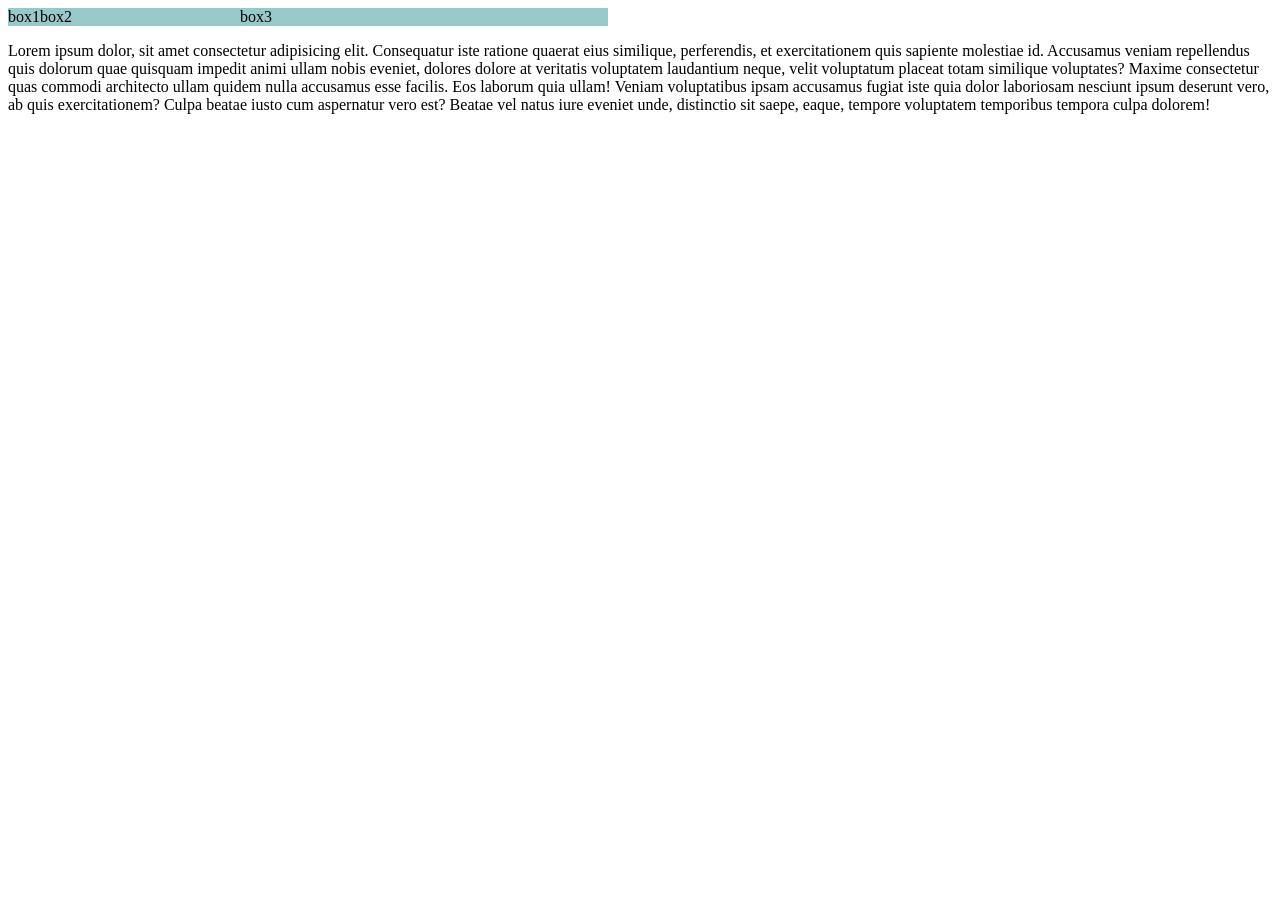
==== flex box/flexbox.html @ 10772a9a "learning css" ====
<!DOCTYPE html>
<html lang="en">
<head>
    <meta charset="UTF-8">
    <meta name="viewport" content="width=device-width, initial-scale=1.0">
    <link rel="stylesheet" href="./flexbox.css">
    <title>flex  box</title>
</head>
<body>
    <div class="container">
        <div class="box1">box1</div>
        <div class="box2">box2</div>
        <div class="box3">box3</div>
        <!-- <div class="box4">box3</div>
        <div class="box5">box3</div>
        <div class="box6">box3</div>
        <div class="box7">box3</div>
        <div class="box8">box3</div> -->
    </div>
    <p>Lorem ipsum dolor, sit amet consectetur adipisicing elit. Consequatur iste ratione quaerat eius similique, perferendis, et exercitationem quis sapiente molestiae id. Accusamus veniam repellendus quis dolorum quae quisquam impedit animi ullam nobis eveniet, dolores dolore at veritatis voluptatem laudantium neque, velit voluptatum placeat totam similique voluptates? Maxime consectetur quas commodi architecto ullam quidem nulla accusamus esse facilis. Eos laborum quia ullam! Veniam voluptatibus ipsam accusamus fugiat iste quia dolor laboriosam nesciunt ipsum deserunt vero, ab quis exercitationem? Culpa beatae iusto cum aspernatur vero est? Beatae vel natus iure eveniet unde, distinctio sit saepe, eaque, tempore voluptatem temporibus tempora culpa dolorem!</p>
    
</body>
</html>
---- flex box/flexbox.css ----
.container{
    /* height: 300px; */
    display: flex;
    flex-direction: row;
    /* gap: 1em; */
    /* justify-content: center; */
    /* align-items: stretch; */
    background-color: rgb(152, 201, 201);
    flex-wrap: wrap;
  width: 600px;
    height: auto;
    
}

/* .container > div{ */
    /* border: 1px solid black; */
    /* flex-shrink: 0; */

/* } */
.box1{
    /* width: 100px; */
    /* flex-grow: 1; */
    /* flex-grow: 1; */
    flex-basis: 0;
}
.box2{
    /* width: 100px; */
    /* flex-grow: 2; */
    /* flex-grow: 2; */
    flex-basis: 200px;
}
.box3{
    /* width: 100px; */
    /* flex-grow: 3; */
    /* flex-grow: 3; */
    flex-basis: 200px;
}
/* .box4{
    width: 200px;
}
.box5{
    width: 200px;
}
.box6{
    width: 200px;
}
.box7{
    width: 200px;
}
.box8{
    width: 200px;
} */
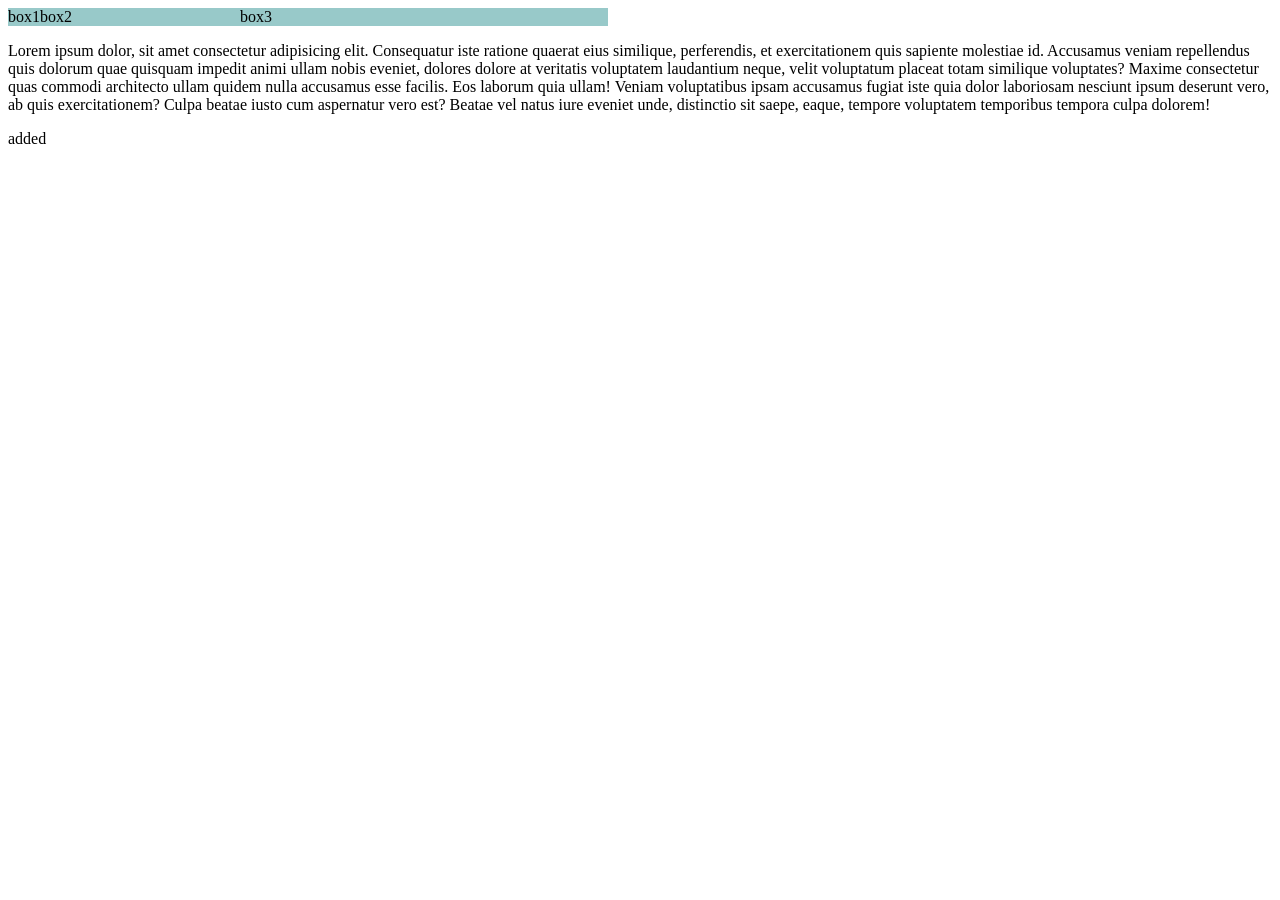
==== commit 94c775fc: "flex box" ====
--- a/flex box/flexbox.html
+++ b/flex box/flexbox.html
@@ -18,6 +18,7 @@
         <div class="box8">box3</div> -->
     </div>
     <p>Lorem ipsum dolor, sit amet consectetur adipisicing elit. Consequatur iste ratione quaerat eius similique, perferendis, et exercitationem quis sapiente molestiae id. Accusamus veniam repellendus quis dolorum quae quisquam impedit animi ullam nobis eveniet, dolores dolore at veritatis voluptatem laudantium neque, velit voluptatum placeat totam similique voluptates? Maxime consectetur quas commodi architecto ullam quidem nulla accusamus esse facilis. Eos laborum quia ullam! Veniam voluptatibus ipsam accusamus fugiat iste quia dolor laboriosam nesciunt ipsum deserunt vero, ab quis exercitationem? Culpa beatae iusto cum aspernatur vero est? Beatae vel natus iure eveniet unde, distinctio sit saepe, eaque, tempore voluptatem temporibus tempora culpa dolorem!</p>
+    <div class="add">added</div>
     
 </body>
 </html>
